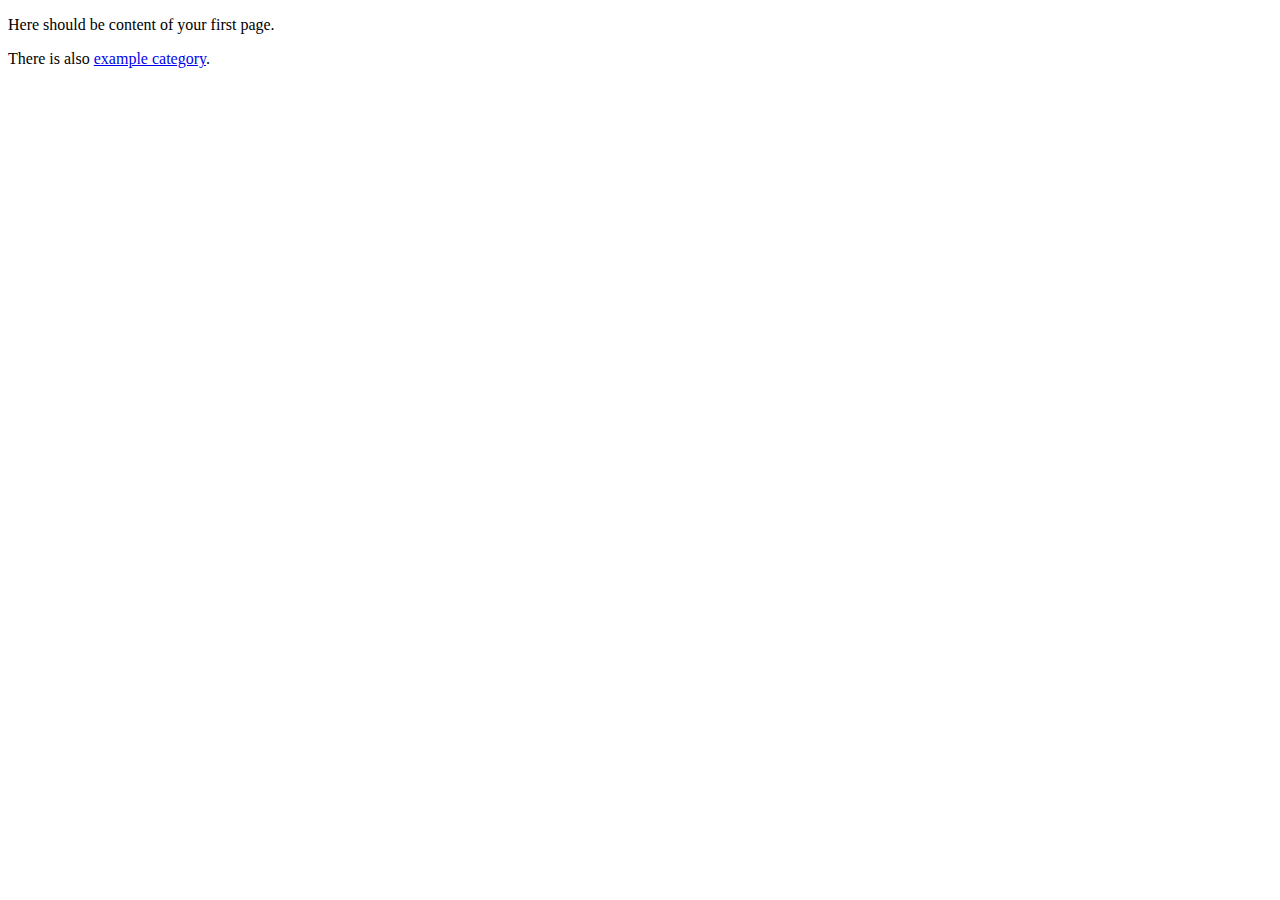
==== example/output/index.html @ 23efd755 "Added example." ====
<!DOCTYPE HTML PUBLIC "-//W3C//DTD HTML 4.01 Transitional//EN" "http://www.w3.org/TR/html4/loose.dtd">
<HTML>
<head>
	<title>index</title>
	
	<link rel="stylesheet" type="text/css" href="/style.css">
	<meta http-equiv="Content-Type" content="text/html; charset=utf-8">
</head>

<body>


<p>Here should be content of your first page.</p>


<p>There is also <a href="./Category/index.html">example category</a>.</p>



<!-- 
	Written in CherryTree, converted to HTML by cherrytree2html.py

	- http://www.giuspen.com/cherrytree/
	- https://github.com/Bystroushaak/cherrytree2html.py
-->


</body>
</HTML>
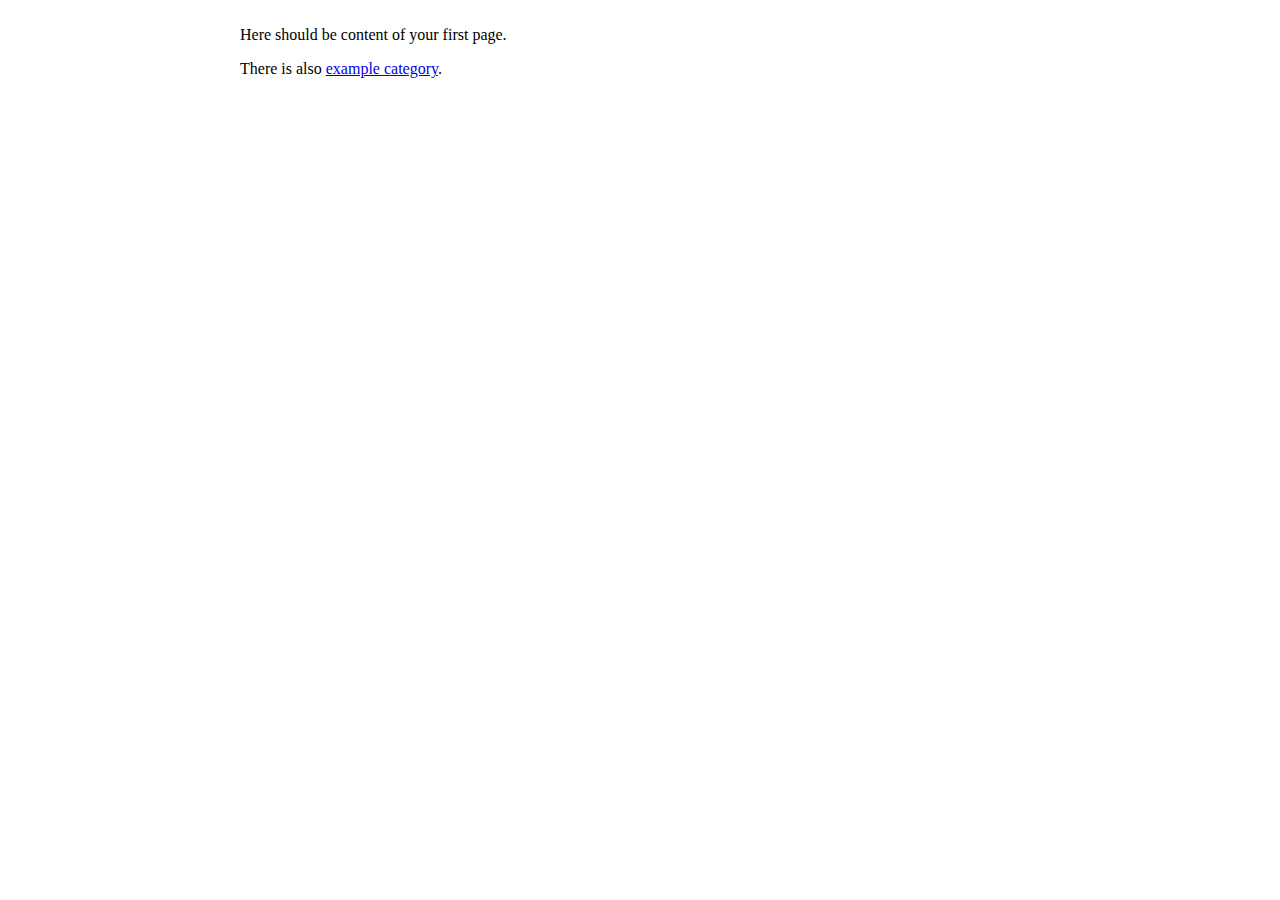
==== commit a39213fa: "Example updated." ====
--- a/example/output/index.html
+++ b/example/output/index.html
@@ -3,8 +3,10 @@
 <head>
 	<title>index</title>
 	
-	<link rel="stylesheet" type="text/css" href="/style.css">
-	<meta http-equiv="Content-Type" content="text/html; charset=utf-8">
+	<meta http-equiv="Content-Type" content="text/html; charset=utf-8" />
+	
+	<link rel="stylesheet" type="text/css" href="./style.css" />
+	<link rel="alternate"  type="application/atom+xml" href="atomname.xml" />
 </head>
 
 <body>
--- a/example/output/style.css
+++ b/example/output/style.css
@@ -0,0 +1,6 @@
+body {
+	display: block;
+	margin: 0 auto;
+	width: 800px;
+	padding: 10px;
+}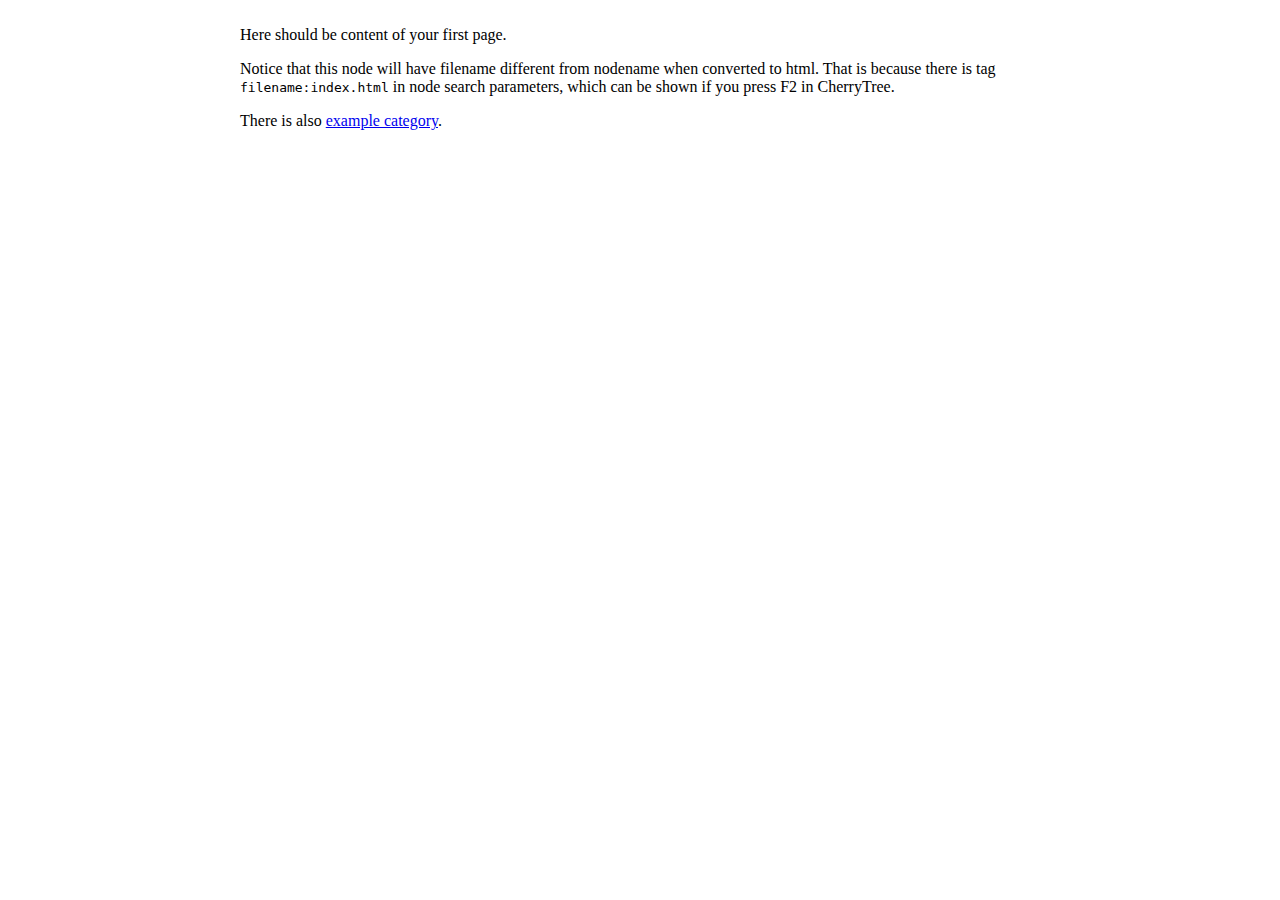
==== commit dc08790a: "Example updated." ====
--- a/example/output/index.html
+++ b/example/output/index.html
@@ -1,18 +1,21 @@
 <!DOCTYPE HTML PUBLIC "-//W3C//DTD HTML 4.01 Transitional//EN" "http://www.w3.org/TR/html4/loose.dtd">
 <HTML>
 <head>
-	<title>index</title>
+	<title>First node</title>
 	
 	<meta http-equiv="Content-Type" content="text/html; charset=utf-8" />
 	
 	<link rel="stylesheet" type="text/css" href="./style.css" />
-	<link rel="alternate"  type="application/atom+xml" href="atomname.xml" />
+	<link rel="alternate"  type="application/atom+xml" href="./atomname.xml" />
 </head>
 
 <body>
 
 
 <p>Here should be content of your first page.</p>
+
+
+<p>Notice that this node will have filename different from nodename when converted to html. That is because there is tag <tt>filename:index.html</tt> in node search parameters, which can be shown if you press F2 in CherryTree.</p>
 
 
 <p>There is also <a href="./Category/index.html">example category</a>.</p>
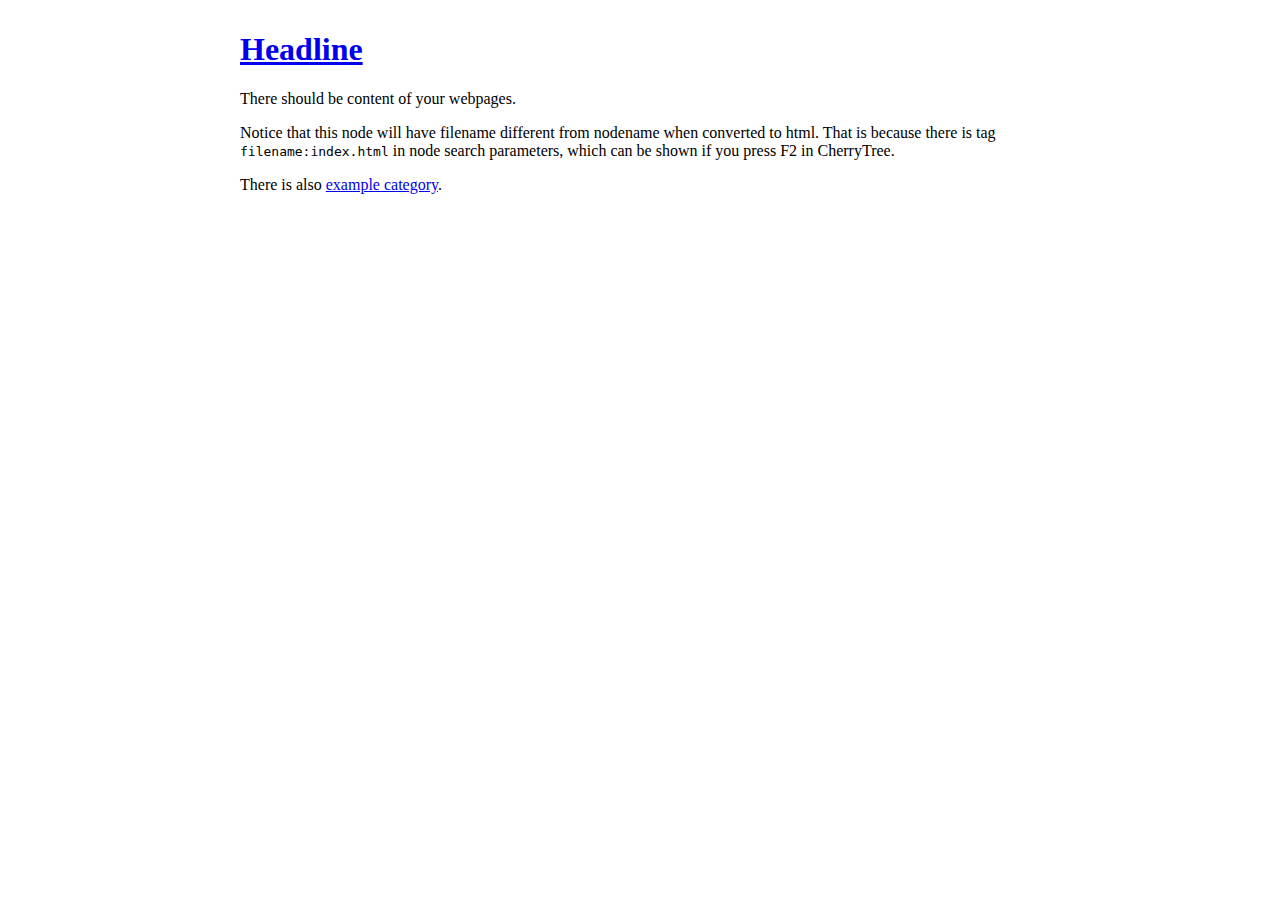
==== commit de3fb52b: "Added support for anchors to headlines." ====
--- a/example/output/index.html
+++ b/example/output/index.html
@@ -12,7 +12,8 @@
 <body>
 
 
-<p>Here should be content of your first page.</p>
+<h1 id="anchor_h1_Headline"><a href="#anchor_h1_Headline">Headline</a></h1>
+<p>There should be content of your webpages.</p>
 
 
 <p>Notice that this node will have filename different from nodename when converted to html. That is because there is tag <tt>filename:index.html</tt> in node search parameters, which can be shown if you press F2 in CherryTree.</p>
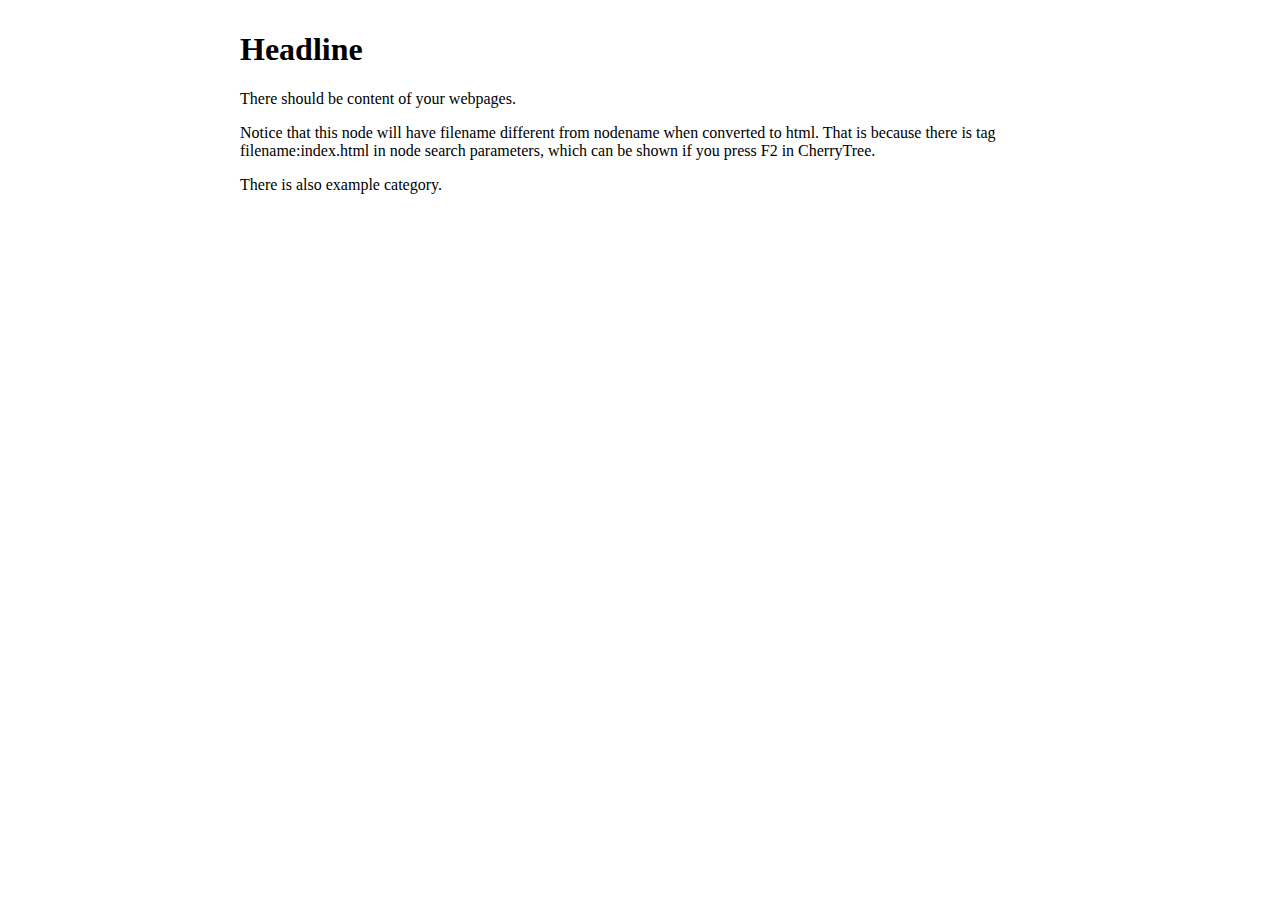
==== commit 1f084e62: "Example updated." ====
--- a/example/output/index.html
+++ b/example/output/index.html
@@ -12,22 +12,22 @@
 <body>
 
 
-<h1 id="anchor_h1_Headline"><a href="#anchor_h1_Headline">Headline</a></h1>
+<h1>Headline</h1>
 <p>There should be content of your webpages.</p>
 
 
-<p>Notice that this node will have filename different from nodename when converted to html. That is because there is tag <tt>filename:index.html</tt> in node search parameters, which can be shown if you press F2 in CherryTree.</p>
+<p>Notice that this node will have filename different from nodename when converted to html. That is because there is tag filename:index.html in node search parameters, which can be shown if you press F2 in CherryTree.</p>
 
 
-<p>There is also <a href="./Category/index.html">example category</a>.</p>
+<p>There is also example category.</p>
 
 
 
-<!-- 
-	Written in CherryTree, converted to HTML by cherrytree2html.py
+<!--
+    Written in CherryTree, converted to HTML by cherrytree2html.py
 
-	- http://www.giuspen.com/cherrytree/
-	- https://github.com/Bystroushaak/cherrytree2html.py
+    - http://www.giuspen.com/cherrytree/
+    - https://github.com/Bystroushaak/cherrytree2html.py
 -->
 
 
